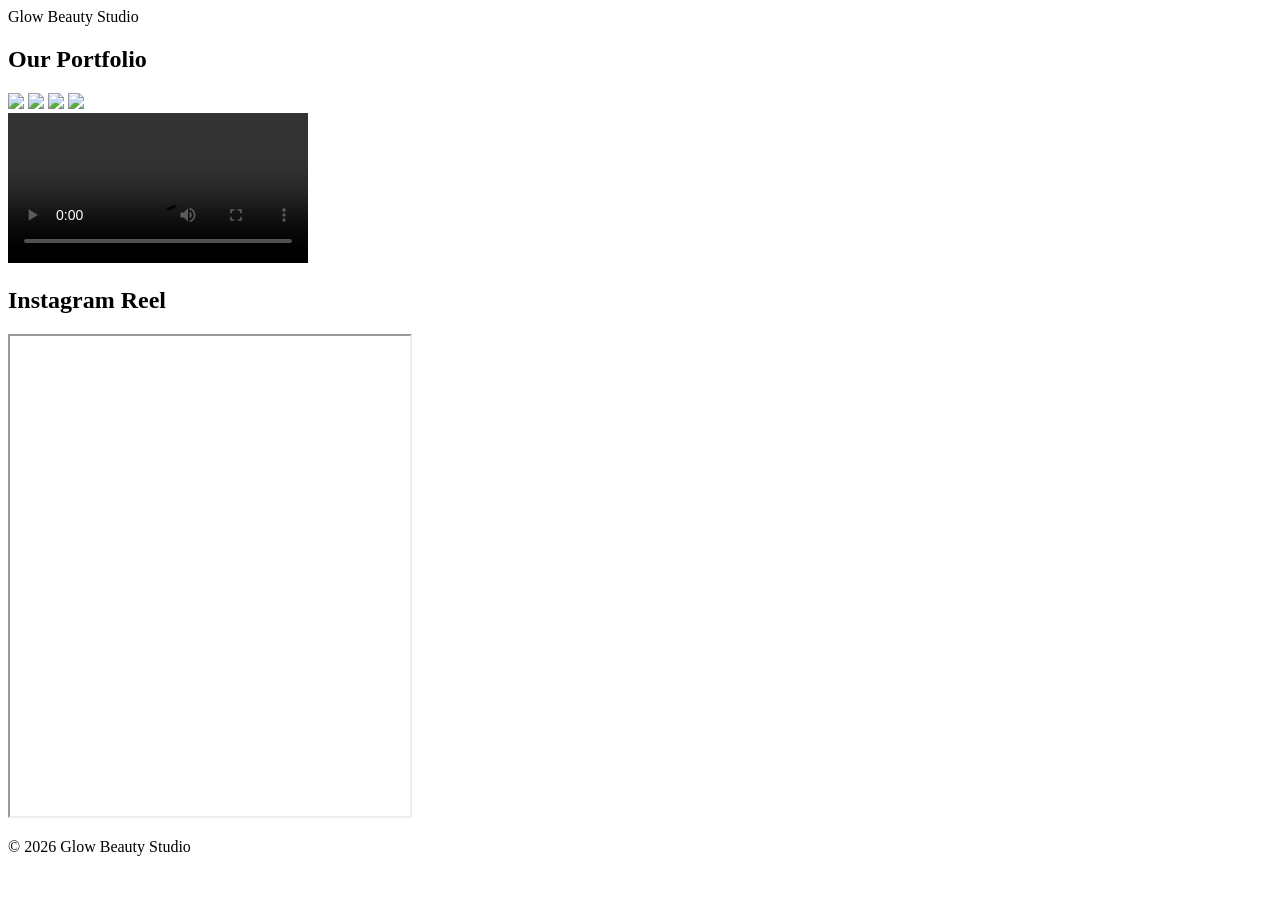
==== frontend/services.html @ 9e4062ca "Create services.html" ====
<!DOCTYPE html>
<html lang="en">
<head>
    <meta charset="UTF-8">
    <meta name="viewport" content="width=device-width, initial-scale=1.0">
    <title>Portfolio</title>
    <link rel="stylesheet" href="css/style.css">
</head>
<body>

<header>
    <div class="logo">Glow Beauty Studio</div>
</header>

<section class="page-banner">
    <h1>Our Portfolio</h1>
</section>

<section class="gallery">

    <img src="images/portfolio/work1.jpg">
    <img src="images/portfolio/work2.jpg">
    <img src="images/portfolio/work3.jpg">
    <img src="images/portfolio/work4.jpg">

</section>

<section class="video-section">

    <video controls>
        <source src="videos/bridal-reel.mp4" type="video/mp4">
    </video>

</section>

<section class="social-embed">

    <h2>Instagram Reel</h2>

    <iframe src="https://www.instagram.com/"
        width="400"
        height="480">
    </iframe>

</section>

<footer>
    <p>© 2026 Glow Beauty Studio</p>
</footer>

<script src="js/portfolio.js"></script>
</body>
</html>
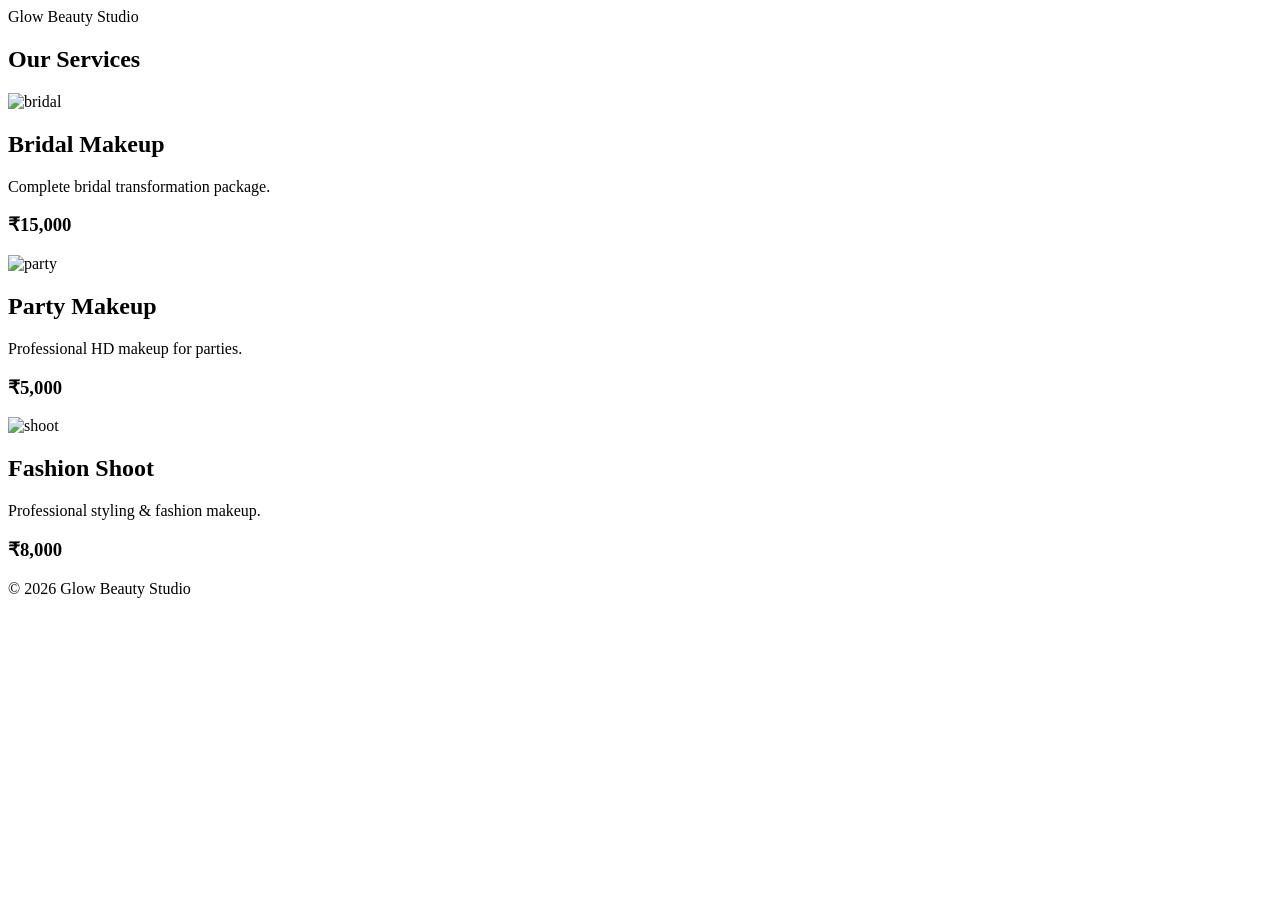
==== commit 612a0f34: "Update services.html" ====
--- a/frontend/services.html
+++ b/frontend/services.html
@@ -3,7 +3,7 @@
 <head>
     <meta charset="UTF-8">
     <meta name="viewport" content="width=device-width, initial-scale=1.0">
-    <title>Portfolio</title>
+    <title>Services</title>
     <link rel="stylesheet" href="css/style.css">
 </head>
 <body>
@@ -13,34 +13,31 @@
 </header>
 
 <section class="page-banner">
-    <h1>Our Portfolio</h1>
+    <h1>Our Services</h1>
 </section>
 
-<section class="gallery">
+<section class="card-container">
 
-    <img src="images/portfolio/work1.jpg">
-    <img src="images/portfolio/work2.jpg">
-    <img src="images/portfolio/work3.jpg">
-    <img src="images/portfolio/work4.jpg">
+    <div class="service-card">
+        <img src="images/bridal/bridal2.jpg" alt="bridal">
+        <h2>Bridal Makeup</h2>
+        <p>Complete bridal transformation package.</p>
+        <h3>₹15,000</h3>
+    </div>
 
-</section>
+    <div class="service-card">
+        <img src="images/party/party2.jpg" alt="party">
+        <h2>Party Makeup</h2>
+        <p>Professional HD makeup for parties.</p>
+        <h3>₹5,000</h3>
+    </div>
 
-<section class="video-section">
-
-    <video controls>
-        <source src="videos/bridal-reel.mp4" type="video/mp4">
-    </video>
-
-</section>
-
-<section class="social-embed">
-
-    <h2>Instagram Reel</h2>
-
-    <iframe src="https://www.instagram.com/"
-        width="400"
-        height="480">
-    </iframe>
+    <div class="service-card">
+        <img src="images/portfolio/work2.jpg" alt="shoot">
+        <h2>Fashion Shoot</h2>
+        <p>Professional styling & fashion makeup.</p>
+        <h3>₹8,000</h3>
+    </div>
 
 </section>
 
@@ -48,6 +45,5 @@
     <p>© 2026 Glow Beauty Studio</p>
 </footer>
 
-<script src="js/portfolio.js"></script>
 </body>
 </html>
